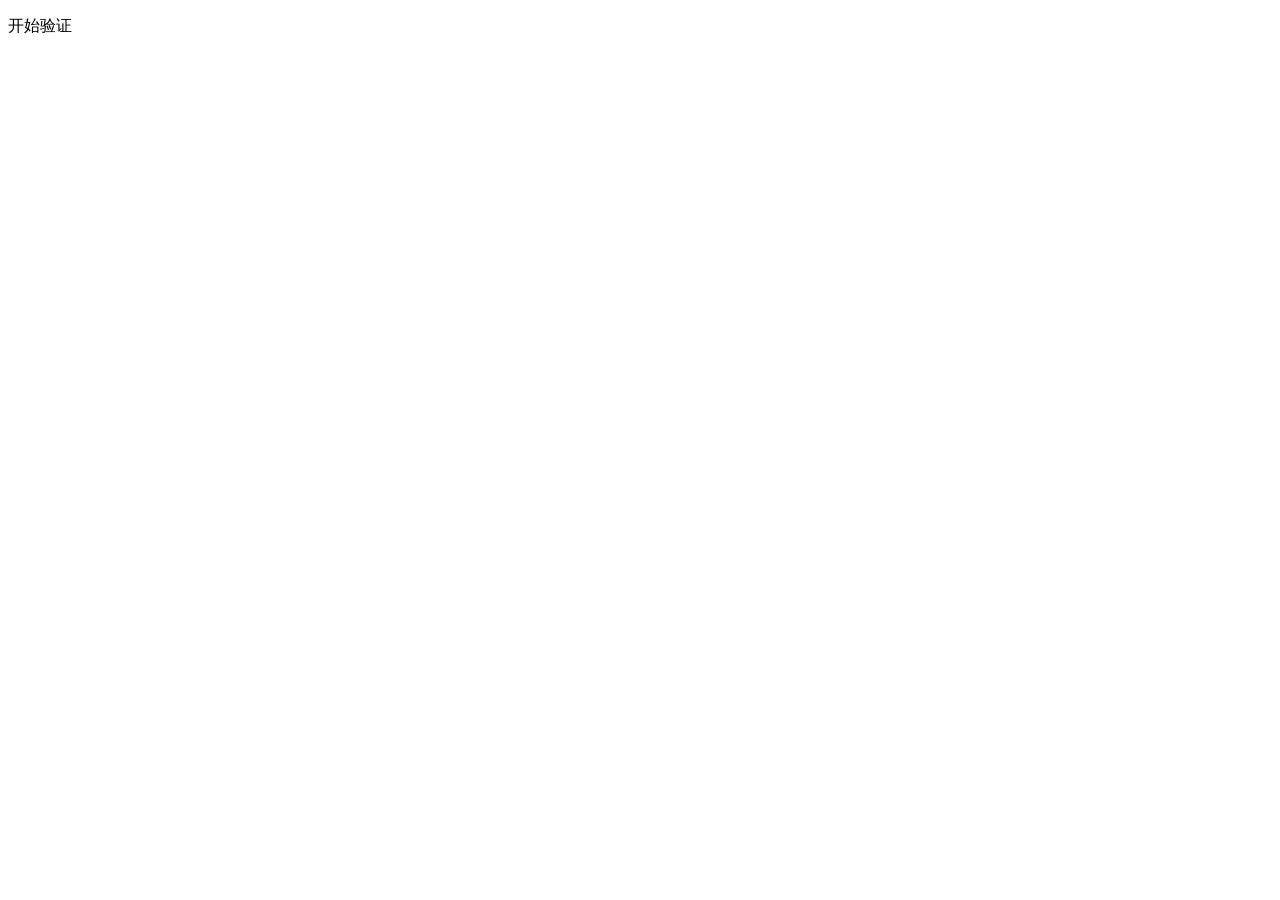
==== src/Resources/SignWebView/index.html @ 82970c87 "基本重构。" ====
<!DOCTYPE html>
<html lang="zh">

<head>
    <meta charset="UTF-8">
    <meta name="viewport" content="width=device-width, initial-scale=1.0">
    <title>SignWebView</title>
    
</head>

<body>
    <p>开始验证</p>
    <script defer src="https://static.geetest.com/v4/gt4.js"></script>
    <script>
        const config =         
        {
            // 省略必须的配置参数
            captchaId: '204dc0035245fe51d660b293aca45c95', 
            product: 'bind',
            language: 'zho',
        };
        const handler = function (captchaObj) {
            captchaObj.onReady(function () {
                captchaObj.showCaptcha();
            }).onSuccess(function () {
                //your code,结合您的业务逻辑重置验证码
                alert("主播好了，你的凑得: " + captchaObj["$_BAGQ"]);
                console.log(captchaObj["$_BAGQ"]);
                captchaObj.reset();
            }).onError(function () {
                //your code
            })
        };
        const vid = setInterval(() => {
            try {
                initGeetest4(config,handler);

                clearInterval(vid);
                return;
            } catch (error) {
                console.log(error)
            }
        }, 1000);
    </script>
</body>

</html>
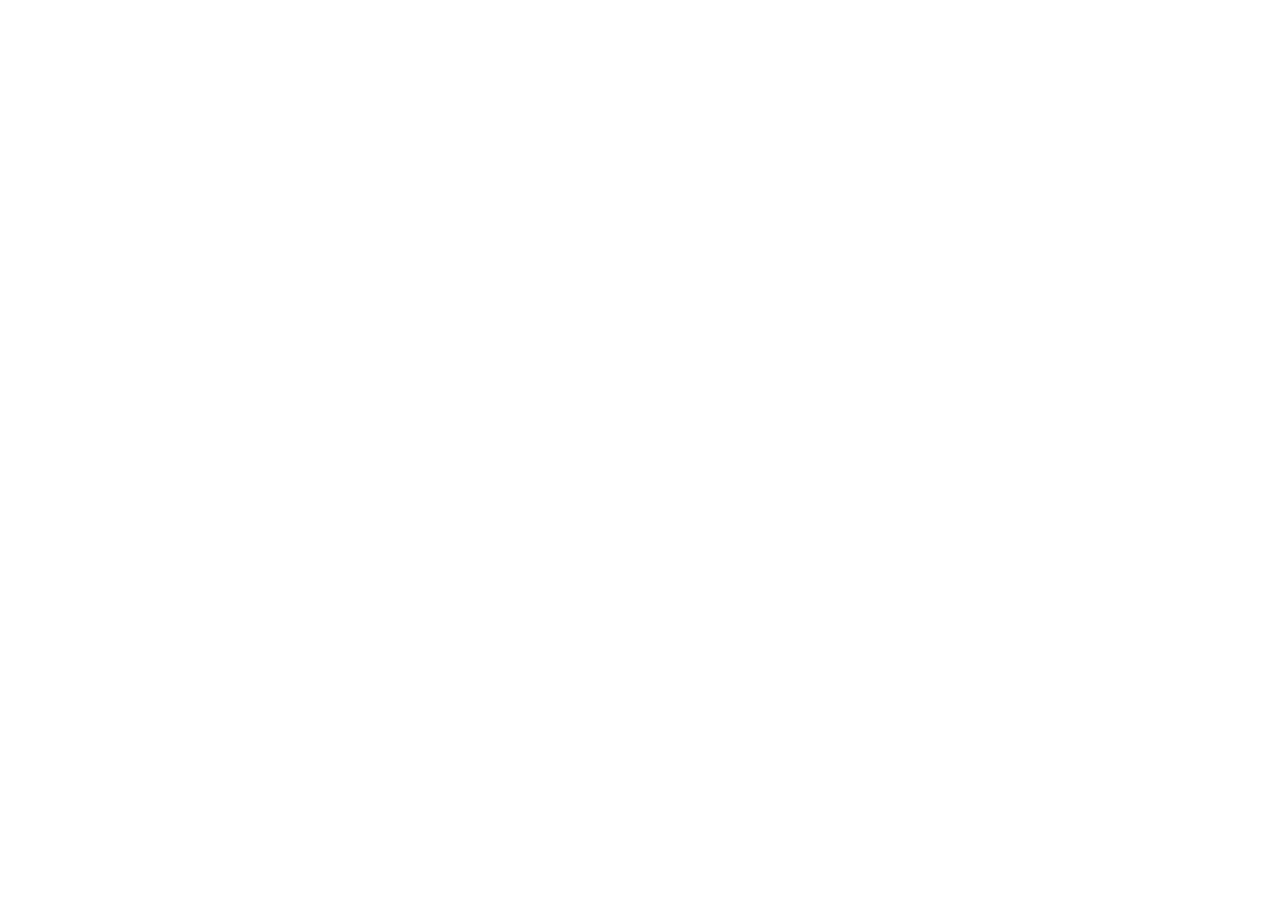
==== commit abd5ca2c: "feature:  可更改通知模式。 fix: 若更新中跳出 Function，则会导致无限开启 feature:  更新页面可打开 FRPC 文件夹目录，查看错误内容。 feature:  可用签到" ====
--- a/src/Resources/SignWebView/index.html
+++ b/src/Resources/SignWebView/index.html
@@ -5,43 +5,51 @@
     <meta charset="UTF-8">
     <meta name="viewport" content="width=device-width, initial-scale=1.0">
     <title>SignWebView</title>
-    
+
 </head>
 
 <body>
-    <p>开始验证</p>
-    <script defer src="https://static.geetest.com/v4/gt4.js"></script>
+    <div>
+        <div id="captcha-box"></div>
+    </div>
     <script>
-        const config =         
-        {
-            // 省略必须的配置参数
-            captchaId: '204dc0035245fe51d660b293aca45c95', 
-            product: 'bind',
-            language: 'zho',
+        async function TrySetTheme(){
+            try {
+                const bl = await chrome.webview.hostObjects.dialog.IsDarkTheme();
+                document.body.classList.add(bl === true ? "awe_appDarkMode" : "awe_appLightMode");
+            } catch (error) {
+                alert(error);
+            }
+        }
+        const app = {
+            requestCaptchaDataUrl: 'https://tac.8i.ink/gen',
+            validCaptchaUrl: 'https://tac.8i.ink/check',
+            bindEl: '#captcha-box',
+            chainString: 'cl>json>rsaaes>base64',
+            customParentClass: 'tianai-custom-parent',
+            
+            validSuccess: (result, c, t) => {
+                // 销毁
+                chrome.webview.hostObjects.dialog.CodeFallback(result.data.token)
+            },
         };
-        const handler = function (captchaObj) {
-            captchaObj.onReady(function () {
-                captchaObj.showCaptcha();
-            }).onSuccess(function () {
-                //your code,结合您的业务逻辑重置验证码
-                alert("主播好了，你的凑得: " + captchaObj["$_BAGQ"]);
-                console.log(captchaObj["$_BAGQ"]);
-                captchaObj.reset();
-            }).onError(function () {
-                //your code
-            })
-        };
-        const vid = setInterval(() => {
-            try {
-                initGeetest4(config,handler);
-
+        var vid = setInterval(function(){
+            if(window["TAC"] !== undefined){
                 clearInterval(vid);
-                return;
-            } catch (error) {
-                console.log(error)
+                var va = new window.TAC(app);
+                va.init();
+                TrySetTheme();
             }
-        }, 1000);
+        },250);
+        //window.TAC(config).init();
     </script>
+    <script src="https://cdn.bootcdn.net/ajax/libs/jsencrypt/3.3.2/jsencrypt.min.js"></script>
+    <!-- <script src="https://cdn.bootcdn.net/ajax/libs/crypto-js/4.1.1/core.min.js"></script> -->
+    <script src="https://cdn.bootcdn.net/ajax/libs/crypto-js/4.1.1/crypto-js.min.js"></script>
+    <script src="./tianai/tac.min.js"></script>
+    <script src="./tianai/enc.js"></script>
+    <link rel="stylesheet" href="./tianai/styles/tac-custom.css">
+    <link rel="stylesheet" href="./tianai/styles/tac.css">
 </body>
 
 </html>
--- a/src/Resources/SignWebView/tianai/styles/tac-custom.css
+++ b/src/Resources/SignWebView/tianai/styles/tac-custom.css
@@ -0,0 +1,14 @@
+.tianai-custom-parent {
+    transition: all 0.3s ease;
+    position: fixed;
+    top: 0;
+    left: 0;
+    width: 100%;
+    height: 100%;
+    display: flex;
+    justify-content: center;
+    
+    align-items: center;
+    z-index: 9999;
+
+}
--- a/src/Resources/SignWebView/tianai/styles/tac.css
+++ b/src/Resources/SignWebView/tianai/styles/tac.css
@@ -0,0 +1,584 @@
+
+.awe_appDarkMode{
+    --app-fg: #fff;
+    --app-silider-bg: #363535;
+}
+.awe_appLightMode{
+    --app-fg: #000;
+    --app-silider-bg: #f5f5f5;
+}
+#tianai-captcha-parent {
+    /* box-shadow: 0 0 11px 0 #999; */
+    background-color: transparent;
+    border-radius: 4px;
+    width: calc(318px + 16px);
+    height: 318px;
+    overflow: hidden;
+    position: relative;
+    z-index: 997;
+
+    box-sizing: border-box;
+    /* border-radius: 5px; */
+    padding: 16px;
+    user-select: none;
+    -webkit-user-select: none;
+    -moz-user-select: none;
+    animation-delay: 1s;
+    animation: app 0.4s cubic-bezier(0.075, 0.82, 0.165, 1);
+}
+@keyframes app {
+    0% {
+        transform: scale(0.85);
+        opacity: 0;
+    }
+    100% {
+        transform: scale(1);
+        opacity: 1;
+    }
+}
+#tianai-captcha-parent #tianai-captcha-box {
+    height: 260px;
+    width: 100%;
+    position: relative;
+    overflow: hidden;
+}
+#tianai-captcha-parent #tianai-captcha-box .loading {
+    width: 50px;
+    height: 50px;
+    text-align: center;
+    display: block;
+    z-index: 998;
+    position: absolute;
+    top: 105px;
+    left: 126px;
+    -moz-user-select: none;
+    -webkit-user-select: none;
+    user-select: none;
+}
+#tianai-captcha-parent #tianai-captcha-box #tianai-captcha {
+    transform-style: preserve-3d;
+    will-change: transform;
+    transition-duration: 0.45s;
+    /* transition-timing-function: cubic-bezier(0.36, 0.3, 0.42, 1.5); */
+    /* transform: translateX(-300px); */
+}
+#tianai-captcha-parent #tianai-captcha-bg-img {
+    background-position: top;
+    background-size: cover;
+    z-index: -1;
+    width: 100%;
+    height: 100%;
+    top: 0;
+    left: 0;
+    position: absolute;
+}
+#tianai-captcha-parent .slider-bottom {
+    display: none;
+}
+
+/* #tianai-captcha-parent .slider-bottom .close-btn {
+    width: 16px;
+    height: 16px;
+    background-image: url(../images/icon.png);
+    background-repeat: no-repeat;
+    background-position: 0 -8.5px;
+    background-size: 20px;
+    float: right;
+    margin-right: 2px;
+    cursor: pointer;
+}
+#tianai-captcha-parent .slider-bottom .refresh-btn {
+    width: 16px;
+    height: 16px;
+    background-image: url(../images/icon.png);
+    background-position: 0 -117.5px;
+    background-repeat: no-repeat;
+    background-size: 20px;
+    float: right;
+    margin-right: 10px;
+    cursor: pointer;
+} */
+#tianai-captcha-parent .slider-bottom .logo {
+    height: 30px;
+    float: left;
+}
+/* #tianai-captcha-parent .slider-move-shadow {
+    animation: myanimation 2s infinite;
+    height: 100%;
+    width: 5px;
+    background-color: #fff;
+    position: absolute;
+    top: 0;
+    left: 0;
+    filter: opacity(0.5);
+    box-shadow: 1px 1px 1px #fff;
+    border-radius: 50%;
+} */
+#tianai-captcha-parent #tianai-captcha-slider-move-track-mask {
+    border-width: 1px;
+    border-style: solid;
+    border-color: #00f4ab;
+    width: 0;
+    height: 32px;
+    background-color: #a9ffe5;
+    opacity: 0.5;
+    position: absolute;
+    top: -1px;
+    left: -1px;
+    border-radius: 5px;
+}
+#tianai-captcha {
+    text-align: left;
+    box-sizing: content-box;
+    width: 300px;
+    height: 260px;
+    z-index: 999;
+}
+#tianai-captcha .slider-bottom .logo {
+    height: 30px;
+}
+#tianai-captcha .slider-bottom {
+    height: 19px;
+    width: 100%;
+}
+#tianai-captcha .content .tianai-captcha-tips {
+    height: 25px;
+    width: 100%;
+    position: absolute;
+    bottom: -25px;
+    left: 0;
+    z-index: 999;
+    font-size: 15px;
+    line-height: 25px;
+    color: #fff;
+    text-align: center;
+    transition: bottom 0.3s ease-in-out;
+}
+#tianai-captcha .content .tianai-captcha-tips.tianai-captcha-tips-error {
+    background-color: #ff5d39;
+}
+#tianai-captcha .content .tianai-captcha-tips.tianai-captcha-tips-success {
+    background-color: #39c522;
+}
+#tianai-captcha .content .tianai-captcha-tips.tianai-captcha-tips-on {
+    bottom: 0;
+}
+#tianai-captcha .content #tianai-captcha-loading {
+    display: none;
+}
+#tianai-captcha-box .loading{display: none;visibility: collapse;}
+#tianai-captcha #tianai-captcha-slider-bg-canvas {
+    position: absolute;
+    left: 0;
+    top: 0;
+    width: 100%;
+    height: 100%;
+    border-radius: 5px;
+}
+@keyframes myanimation {
+    from {
+        left: 0;
+    }
+    to {
+        left: 289px;
+    }
+}
+#tianai-captcha.tianai-captcha-slider {
+    z-index: 999;
+    position: absolute;
+    left: 0;
+    top: 0;
+    user-select: none;
+}
+#tianai-captcha.tianai-captcha-slider .content {
+    width: 100%;
+    height: 180px;
+    position: relative;
+    overflow: hidden;
+}
+#tianai-captcha.tianai-captcha-slider .bg-img-div {
+    width: 100%;
+    height: 100%;
+    position: absolute;
+    transform: translate(0px, 0px);
+}
+#tianai-captcha.tianai-captcha-slider .bg-img-div img {
+    height: 100%;
+    border-radius: 3px;
+}
+#tianai-captcha.tianai-captcha-slider .slider-img-div {
+    height: 100%;
+    position: absolute;
+    transform: translate(0px, 0px);
+}
+#tianai-captcha.tianai-captcha-slider .slider-img-div #tianai-captcha-slider-move-img {
+    height: 100%;
+}
+#tianai-captcha.tianai-captcha-slider .slider-move {
+    height: 34px;
+    width: 100%;
+    margin: 8px 0;
+    position: relative;
+}
+#tianai-captcha.tianai-captcha-slider .slider-move-track {
+    position: relative;
+    height: 32px;
+    line-height: 32px;
+    text-align: center;
+    background: var(--app-silider-bg);
+    color: #999;
+    transition: 0s;
+    font-size: 14px;
+    box-sizing: content-box;
+    border: 1px solid #00000000;
+    border-radius: 3px;
+}
+#tianai-captcha.tianai-captcha-slider .refresh-btn,
+#tianai-captcha.tianai-captcha-slider .close-btn {
+    display: inline-block;
+}
+#tianai-captcha.tianai-captcha-slider .slider-move {
+    line-height: 38px;
+    font-size: 14px;
+    text-align: center;
+    white-space: nowrap;
+    color: #88949d;
+    -moz-user-select: none;
+    -webkit-user-select: none;
+    user-select: none;
+    filter: opacity(0.8);
+}
+#tianai-captcha.tianai-captcha-slider .slider-move .slider-move-btn {
+    transform: translate(0px, 0px);
+    position: absolute;
+    top: -3px;
+    left: 0;
+    width: 63px;
+    height: 40px;
+    background-color: #fff;
+    background-repeat: no-repeat;
+    background-size: contain;
+    border-radius: 5px;
+}
+#tianai-captcha.tianai-captcha-slider .slider-tip {
+    margin-bottom: 0.75rem;
+    font-family:
+        system-ui,
+        -apple-system,
+        BlinkMacSystemFont,
+        "Segoe UI",
+        Roboto,
+        Oxygen,
+        Ubuntu,
+        Cantarell,
+        "Open Sans",
+        "Helvetica Neue",
+        sans-serif;
+    font-size: 1rem;
+    line-height: normal;
+    color: var(--app-fg);
+}
+#tianai-captcha.tianai-captcha-slider .slider-move-btn:hover {
+    cursor: pointer;
+}
+#tianai-captcha.tianai-captcha-rotate .rotate-img-div {
+    height: 100%;
+    text-align: center;
+}
+#tianai-captcha.tianai-captcha-rotate .rotate-img-div img {
+    height: 100%;
+    transform: rotate(0deg);
+    display: inline-block;
+}
+#tianai-captcha.tianai-captcha-concat .tianai-captcha-slider-concat-img-div {
+    background-size: 100% 180px;
+    position: absolute;
+    transform: translate(0px, 0px);
+    z-index: 1;
+    width: 100%;
+}
+#tianai-captcha.tianai-captcha-concat .tianai-captcha-slider-concat-bg-img {
+    width: 100%;
+    height: 100%;
+    position: absolute;
+    transform: translate(0px, 0px);
+    background-size: 100% 180px;
+}
+#tianai-captcha.tianai-captcha-word-click {
+    position: relative;
+    box-sizing: border-box;
+}
+#tianai-captcha.tianai-captcha-word-click .click-tip {
+    position: relative;
+    height: 40px;
+    width: 100%;
+}
+#tianai-captcha.tianai-captcha-word-click .click-tip .tip-img {
+    width: 130px;
+    margin-left: 0.25rem;
+    position: absolute;
+}
+#tianai-captcha.tianai-captcha-word-click .click-tip #tianai-captcha-click-track-font {
+    margin-bottom: 0.75rem;
+    margin-top: 0.85rem;
+    font-family:
+        system-ui,
+        -apple-system,
+        BlinkMacSystemFont,
+        "Segoe UI",
+        Roboto,
+        Oxygen,
+        Ubuntu,
+        Cantarell,
+        "Open Sans",
+        "Helvetica Neue",
+        sans-serif;
+    font-size: 1rem;
+    line-height: normal;
+    color: var(--app-fg);
+}
+#tianai-captcha.tianai-captcha-word-click .slider-bottom {
+    /* display: none; */
+}
+#tianai-captcha.tianai-captcha-word-click .content{
+    border-radius: 4px;
+}
+#captcha-box.slider-bottom {
+    display: none;
+}#tianai-captcha.tianai-captcha-word-click .content
+ #bg-img-click-mask {
+    width: 100%;
+    height: 100%;
+    position: absolute;
+    left: 0;
+    top: 0;
+    border-radius: 1px;
+}
+#tianai-captcha.tianai-captcha-word-click .content #bg-img-click-mask .click-span {
+    position: absolute;
+    left: 0;
+    top: 0;
+    border-radius: 50px;
+    background-color: #409eff;
+    width: 20px;
+    height: 20px;
+    text-align: center;
+    line-height: 20px;
+    color: #fff;
+    border: 2px solid #fff;
+}
+#tianai-captcha.tianai-captcha-rotate2 {
+    position: relative;
+    user-select: none;
+}
+#tianai-captcha.tianai-captcha-rotate2 #tianai-captcha-bg-img {
+    background-color: #fff;
+    background-position: top;
+    background-size: cover;
+    z-index: -1;
+    width: 100%;
+    height: 100%;
+    top: 0;
+    left: 0;
+    position: absolute;
+    border-radius: 6px;
+}
+#tianai-captcha.tianai-captcha-rotate2 .content {
+    width: 100%;
+    height: 180px;
+    position: relative;
+    overflow: hidden;
+}
+#tianai-captcha.tianai-captcha-rotate2 .content .mask {
+    height: 180px;
+    width: 180px;
+    position: absolute;
+    border: 2px solid #fff;
+    z-index: 99;
+    left: 60px;
+    border-radius: 50%;
+    box-sizing: border-box;
+}
+#tianai-captcha.tianai-captcha-rotate2 .bg-img-div {
+    width: 100%;
+    height: 100%;
+    position: absolute;
+    transform: translate(0px, 0px);
+    text-align: center;
+}
+#tianai-captcha.tianai-captcha-rotate2 .bg-img-div img {
+    height: 100%;
+    border-radius: 50%;
+}
+#tianai-captcha.tianai-captcha-rotate2 .slider-img-div {
+    height: 100%;
+    position: absolute;
+    transform: translate(0px, 0px);
+}
+#tianai-captcha.tianai-captcha-rotate2 .slider-img-div img {
+    height: 100%;
+}
+#tianai-captcha.tianai-captcha-rotate2 .slider-move {
+    height: 60px;
+    width: 100%;
+    margin: 11px 0;
+    position: relative;
+}
+#tianai-captcha.tianai-captcha-rotate2 .slider-move .slider-move-track {
+    line-height: 38px;
+    font-size: 14px;
+    text-align: center;
+    white-space: nowrap;
+    color: #88949d;
+    -moz-user-select: none;
+    -webkit-user-select: none;
+    user-select: none;
+    filter: opacity(0.8);
+}
+#tianai-captcha.tianai-captcha-rotate2 .slider-move .slider-move-btn {
+    transform: translate(0px, 0px);
+    position: absolute;
+    top: -6px;
+    left: 0;
+    width: 63px;
+    height: 45px;
+    background-color: #fff;
+    background-repeat: no-repeat;
+    background-size: contain;
+    border-radius: 5px;
+}
+#tianai-captcha.tianai-captcha-rotate2 .slider-bottom {
+    height: 19px;
+    width: 100%;
+}
+/* #tianai-captcha.tianai-captcha-rotate2 .slider-bottom .close-btn {
+    width: 20px;
+    height: 20px;
+    background-image: url(../images/icon.png);
+    background-repeat: no-repeat;
+    background-position: 0 -14px;
+    float: right;
+    margin-right: 2px;
+}
+#tianai-captcha.tianai-captcha-rotate2 .slider-bottom .refresh-btn {
+    width: 20px;
+    height: 20px;
+    background-image: url(../images/icon.png);
+    background-position: 0 -167px;
+    background-repeat: no-repeat;
+    float: right;
+    margin-right: 10px;
+} */
+#tianai-captcha.tianai-captcha-rotate2 .slider-move-track {
+    position: relative;
+    height: 32px;
+    line-height: 32px;
+    text-align: center;
+    background: #f5f5f5;
+    color: #999;
+    transition: 0s;
+    font-size: 14px;
+    box-sizing: content-box;
+    border: 1px solid #f5f5f5;
+    border-radius: 4px;
+}
+#tianai-captcha.tianai-captcha-rotate2 .refresh-btn,
+#tianai-captcha.tianai-captcha-rotate2 .close-btn {
+    display: inline-block;
+}
+#tianai-captcha.tianai-captcha-rotate2 .slider-tip {
+    margin-bottom: 5px;
+    font-weight: bold;
+    font-size: 15px;
+}
+#tianai-captcha.tianai-captcha-rotate2 .slider-move-btn:hover,
+#tianai-captcha.tianai-captcha-rotate2 .tianai-captcha-rotate2 .close-btn:hover,
+#tianai-captcha.tianai-captcha-rotate2 .tianai-captcha-rotate2 .refresh-btn:hover {
+    cursor: pointer;
+}
+#tianai-captcha.tianai-captcha-rotate2 #tianai-captcha-slider-move-track-mask {
+    border-width: 1px;
+    border-style: solid;
+    width: 0;
+    height: 32px;
+    background-color: #f7b645;
+    opacity: 0.5;
+    position: absolute;
+    top: -1px;
+    left: -1px;
+    border-radius: 5px;
+    border-color: #ef9c0d;
+}
+#tianai-captcha.tianai-captcha-rotate2 .rotate-img-div {
+    height: 100%;
+    position: absolute;
+    transform: rotate(0deg);
+    margin-left: 58px;
+}
+#tianai-captcha.tianai-captcha-rotate2 .rotate-img-div img {
+    height: 100%;
+}
+#tianai-captcha.tianai-captcha-rotate2 .tianai-captcha-slider-bg-img-mask {
+    position: absolute;
+    left: 60px;
+    top: 0;
+    background-image: url(../images/axis.png);
+    width: 180px;
+    height: 180px;
+    float: left;
+    background-size: 100%;
+    filter: opacity(0.9);
+    display: none;
+}
+#tianai-captcha.tianai-captcha-rotate2 #tianai-captcha-slider-bg-degree-canvas {
+    position: absolute;
+    top: 0;
+    width: 180px;
+    height: 180px;
+    left: 60px;
+    border-radius: 50%;
+    transform: rotate(0deg);
+}
+#tianai-captcha.tianai-captcha-scrape #tianai-captcha-scrape-tip-img {
+    display: inline-block;
+    height: 20px;
+}
+#tianai-captcha.tianai-captcha-scrape #tianai-captcha-slider-move-track-font {
+    color: var(--app-fg);
+}
+#tianai-captcha.tianai-captcha-scrape .slider-img-div {
+    height: 100%;
+    width: 100%;
+    position: absolute;
+    background-color: #d8d8d8;
+    transform: translate(0px, 0px);
+    border-radius: 0 5px 5px 0;
+    box-sizing: border-box;
+    top: 0;
+    box-shadow: -6 px 0px 9px 0px #fff;
+}
+#tianai-captcha.tianai-captcha-disable {
+    z-index: 999;
+    position: absolute;
+    left: 0;
+    top: 0;
+}
+#tianai-captcha.tianai-captcha-disable .content {
+    width: 100%;
+    height: 180px;
+    position: relative;
+    overflow: hidden;
+}
+#tianai-captcha.tianai-captcha-disable .content .bg-img-div {
+    background-image: url(../images/dun.jpeg);
+    width: 100%;
+    height: 100%;
+    overflow: hidden;
+}
+#tianai-captcha.tianai-captcha-disable .content .bg-img-div #content-span {
+    color: var(--app-fg);
+    overflow: hidden;
+    margin-top: 132px;
+    display: block;
+    text-align: center;
+}
